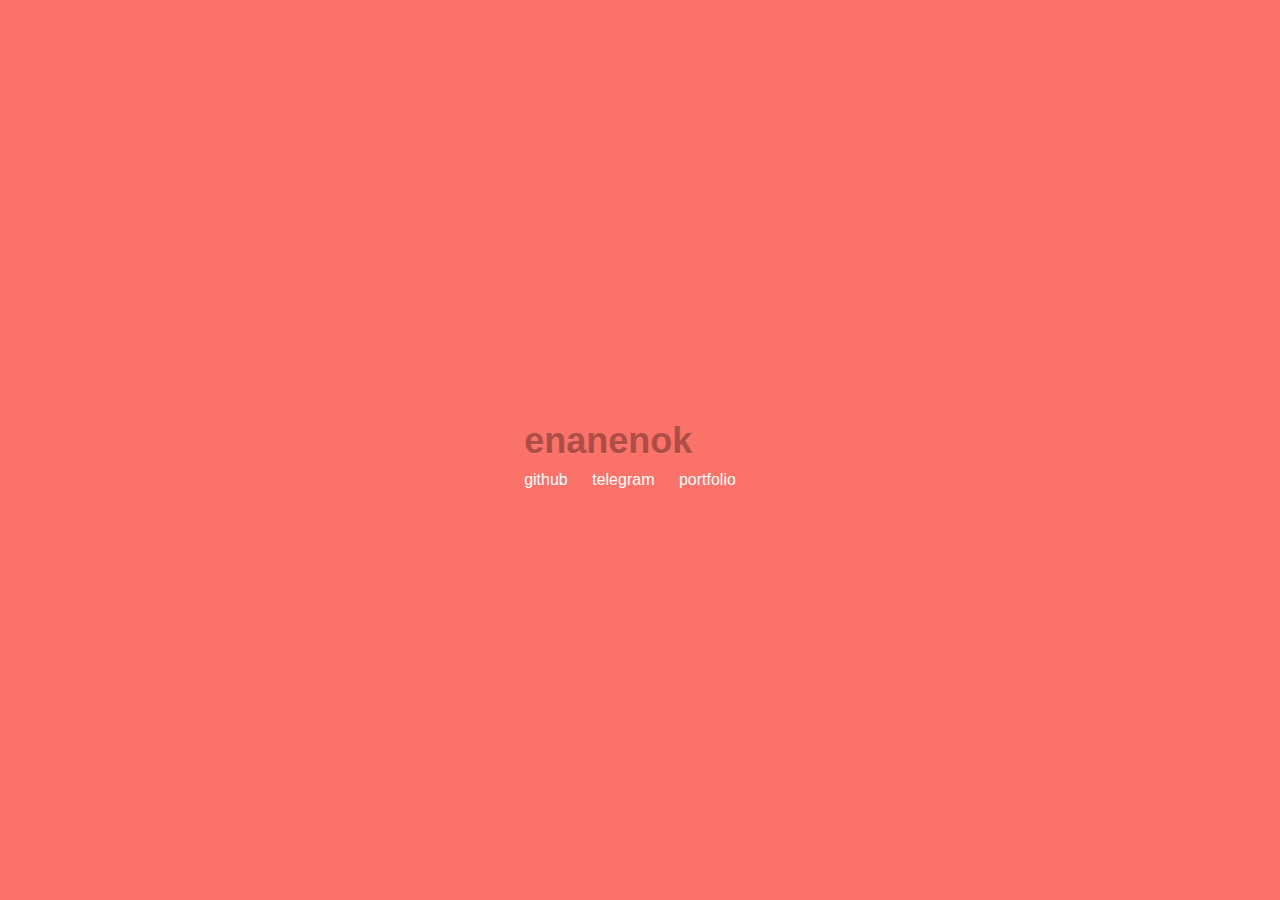
==== index.html @ 7f000497 "Add project" ====
<!DOCTYPE html>
<html lang="ru">

<head>
  <meta charset="utf-8">
  <meta name="viewport" content="width=device-width, initial-scale=1.0">
  <meta http-equiv="X-UA-Compatible" content="ie=edge">

  <title>enanenok</title>
  <meta name="description" content="" />

  <link rel="icon" href="img/favicon/favicon.ico">
	<link rel="apple-touch-icon" sizes="180x180" href="img/favicon/apple-touch-icon-180x180.png">
  
  <link rel="stylesheet" href="style.css">
  
</head>
<body>
  <main>
    <section class="card">
      <h1 class="h1-name">enanenok</h1>

      <ul class="contacts">
        <li><a href="https://github.com/enanenok" class="link">github</a></li>
        <li><a href="https://tglink.ru/enanenok" class="link">telegram</a></li>
        <li><a href="/" class="link">portfolio</a></li>
      </ul>
    </section>
  </main>
</body>
</html>
---- style.css ----
body {
  font-family: Arial, Helvetica, sans-serif;
  font-size: 16px;
  margin: 0;
  padding: 0;
  height: 100%;
  color: #000;
  background: rgb(250, 114, 104);
  -webkit-font-smoothing: antialiased;
}
a, a:link, a:visited {
  text-decoration: none;
  color: rgb(255, 255, 255);
  border-bottom: 1px transparent solid;
}
a:hover {
  border-bottom: 1px rgba(255, 255, 255, 0.9) solid;
}

main {
  height: 100vh;
  display: -webkit-box;
  display: -ms-flexbox;
  display: flex;
  -webkit-box-orient: vertical;
  -webkit-box-direction: normal;
      -ms-flex-direction: column;
          flex-direction: column;
  -webkit-box-align: center;
      -ms-flex-align: center;
          align-items: center;
  -webkit-box-pack: center;
      -ms-flex-pack: center;
          justify-content: center;
}

.card {
  width: auto;
}

.h1-name {
  margin-bottom: 5px;
  font-size: 36px;
  line-height: 40px;
  color: rgb(173, 77, 70);
  text-shadow: 0 1px 0 rgba(255, 255, 255, .1);
}

.contacts {
  margin: 10px 0;
  padding: 0;
  list-style: none;
  -webkit-animation: contacts .3s .4s both;
}

.contacts li {
  margin: 0 0 5px;
  padding: 0;
}

@-webkit-keyframes contacts {
  from {
    -webkit-transform: translateY(5px);
    transform: translateY(5px);
    opacity: 0;
  }
  to {
  -webkit-transform: none;
  transform: none;
  opacity: 1;
  }
}

@media (min-width: 576px) {
  .contacts li {
    display: inline-block;
    margin-right: 20px;
  }
}
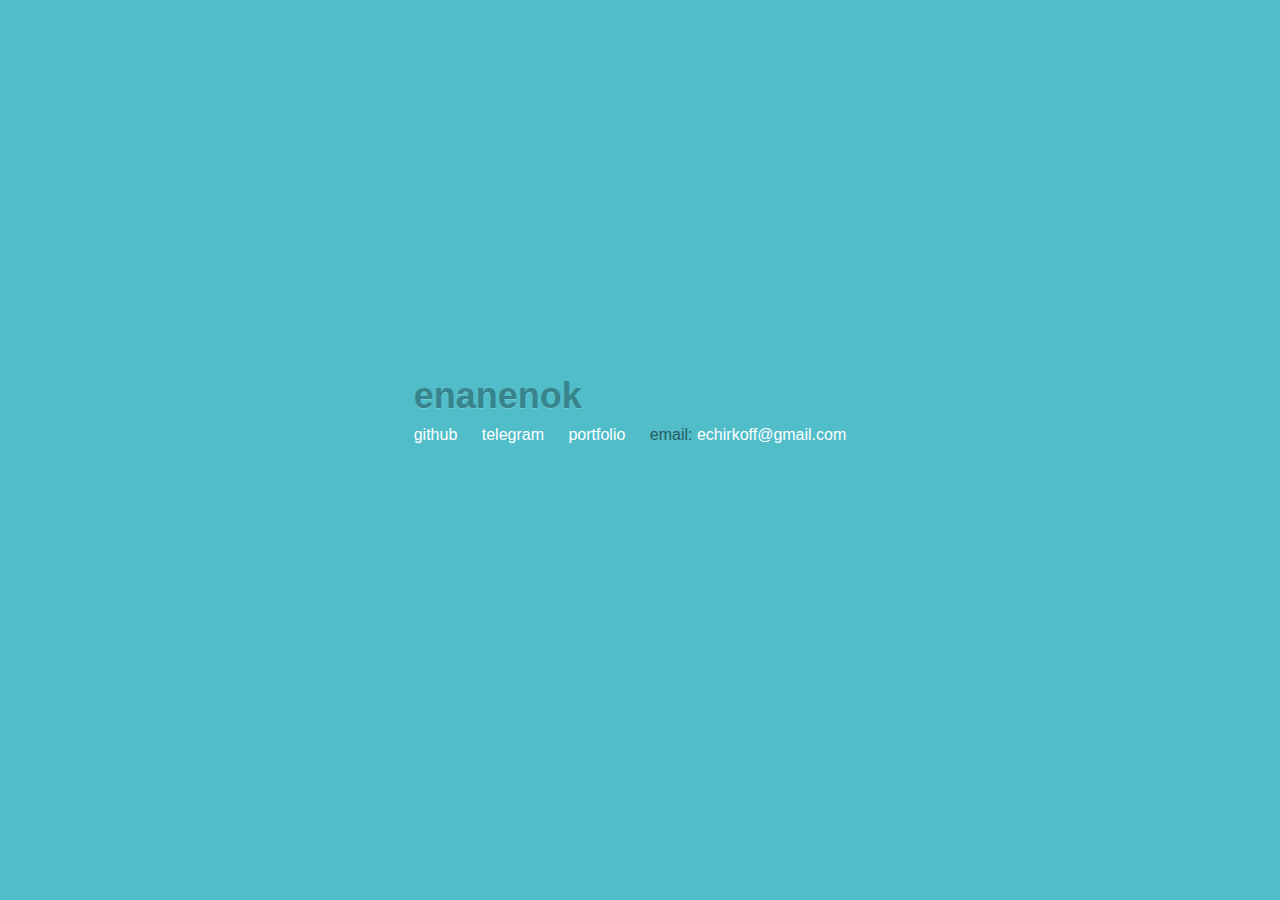
==== commit 607ea03f: "Added a section with portfolio" ====
--- a/index.html
+++ b/index.html
@@ -9,21 +9,22 @@
   <title>enanenok</title>
   <meta name="description" content="" />
 
-  <link rel="icon" href="img/favicon/favicon.ico">
-	<link rel="apple-touch-icon" sizes="180x180" href="img/favicon/apple-touch-icon-180x180.png">
+  <link rel="icon" href="/img/favicon/favicon.ico">
+	<link rel="apple-touch-icon" sizes="180x180" href="/img/favicon/apple-touch-icon-180x180.png">
   
-  <link rel="stylesheet" href="style.css">
+  <link rel="stylesheet" href="/style.css">
   
 </head>
 <body>
   <main>
     <section class="card">
-      <h1 class="h1-name">enanenok</h1>
+      <h1 class="username">enanenok</h1>
 
       <ul class="contacts">
-        <li><a href="https://github.com/enanenok" class="link">github</a></li>
-        <li><a href="https://tglink.ru/enanenok" class="link">telegram</a></li>
-        <li><a href="/" class="link">portfolio</a></li>
+        <li><a href="https://github.com/enanenok" class="contacts__link">github</a></li>
+        <li><a href="https://tglink.ru/enanenok" class="contacts__link">telegram</a></li>
+        <li><a href="/portfolio/" class="contacts__link">portfolio</a></li>
+        <!--noindex--><li class="contacts__email"><span class="contacts__email--color">email:</span> echirkoff@gmail.com</li><!--/noindex-->
       </ul>
     </section>
   </main>
--- a/style.css
+++ b/style.css
@@ -5,20 +5,18 @@
   padding: 0;
   height: 100%;
   color: #000;
-  background: rgb(250, 114, 104);
+  background: #50bdc9;
   -webkit-font-smoothing: antialiased;
 }
-a, a:link, a:visited {
-  text-decoration: none;
-  color: rgb(255, 255, 255);
-  border-bottom: 1px transparent solid;
-}
-a:hover {
-  border-bottom: 1px rgba(255, 255, 255, 0.9) solid;
+
+.img-responsive {
+  display: block;
+  max-width: 100%;
+  height: auto;
 }
 
 main {
-  height: 100vh;
+  height: 90vh;
   display: -webkit-box;
   display: -ms-flexbox;
   display: flex;
@@ -38,12 +36,12 @@
   width: auto;
 }
 
-.h1-name {
+.username {
   margin-bottom: 5px;
   font-size: 36px;
   line-height: 40px;
-  color: rgb(173, 77, 70);
-  text-shadow: 0 1px 0 rgba(255, 255, 255, .1);
+  color: #38848c;
+  text-shadow: 0 1px 0 rgba(255, 255, 255, .2);
 }
 
 .contacts {
@@ -71,9 +69,129 @@
   }
 }
 
+.contacts__link, .contacts__link:link, .contacts__link:visited  {
+  text-decoration: none;
+  color: #fff;
+  border-bottom: 1px transparent solid;
+}
+
+.contacts__link:hover {
+  border-bottom: 1px rgba(255, 255, 255, 0.9) solid;
+}
+
+.contacts__email {
+  color: #fff;
+}
+
+.contacts__email--color {
+  color: #275c62;
+}
+
+
+/* Portfolio */
+.header {
+  margin-top: 15px;
+  margin-left: 15px;
+}
+
+.header__link, .header__link:link, .header__link:visited  {
+  font-size: 14px;
+  color: #fff;
+  text-decoration: none;
+  border-bottom: 1px transparent solid;
+}
+
+.header__link:hover {
+  border-bottom: 1px rgba(255, 255, 255, 0.9) solid;
+}
+
+.main-title {
+  margin: 70px 0 20px;
+  font-size: 28px;
+  text-align: center;
+  color: #fff;
+}
+
+.portfolio-card {
+  margin: 20px 10px;
+  background-color: #38848c;
+  -webkit-box-sizing: border-box;
+          box-sizing: border-box;
+}
+
+.portfolio-card__info {
+  margin: 20px 15px;
+}
+
+.card-item__title {
+  font-size: 22px;
+  color: #fff;
+}
+
+.card-item__description {
+  margin: 10px 0;
+  color: #fff;
+}
+
+.card-item__link {
+  display: inline-block;
+  margin: 10px 0;
+  color: #fff;
+  text-decoration: none;
+  border-bottom: 1px rgba(255, 255, 255, 0.9) solid;
+}
+
+.card-item__link:hover {
+  opacity: .9;
+}
+
+
+
 @media (min-width: 576px) {
   .contacts li {
     display: inline-block;
     margin-right: 20px;
   }
+
+  /* Portfolio */
+  .portfolio {
+    display: -webkit-box;
+    display: -ms-flexbox;
+    display: flex;
+    -ms-flex-wrap: wrap;
+        flex-wrap: wrap;
+  }
+
+  .portfolio-card {
+    width: 46.333%;
+  }
+}
+
+@media (min-width: 768px) {
+  /* Portfolio */
+  .portfolio {
+    width: 720px;
+    margin: 0 auto;
+  }
+}
+
+@media (min-width: 992px) {
+  /* Portfolio */
+  .portfolio {
+    width: 960px;
+    -webkit-box-pack: center;
+        -ms-flex-pack: center;
+            justify-content: center;
+  }
+
+  .portfolio-card {
+    width: 31.178%;
+  }
+}
+
+@media (min-width: 1200px) {
+  /* Portfolio */
+  .portfolio {
+    width: 1140px;
+  }
 }